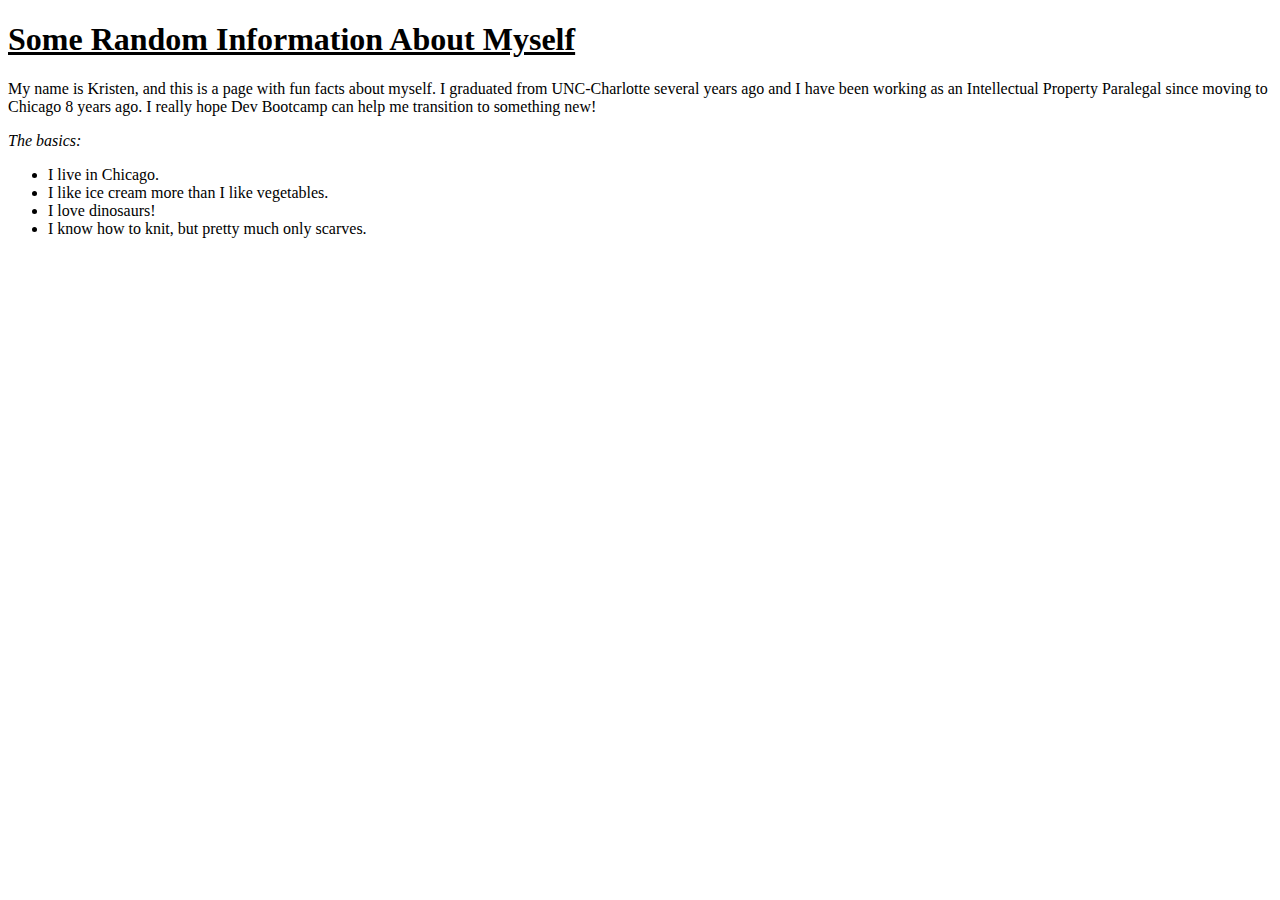
==== about_me.html @ feceb354 "Update content, create about_me.html" ====
<!DOCTYPE html>
<html>
<head>
	<title>About Me!</title>
</head>
<body>
	<h1><u>Some Random Information About Myself</u></h1>
	<p>My name is Kristen, and this is a page with fun facts about myself. I graduated from UNC-Charlotte several years ago and I have been working as an Intellectual Property Paralegal since moving to Chicago 8 years ago. I really hope Dev Bootcamp can help me transition to something new!</p>

	<p><em>The basics:</em></p>
	<ul>
		<li>I live in Chicago.</li>
		<li>I like ice cream more than I like vegetables.</li>
		<li>I love dinosaurs!</li>
		<li>I know how to knit, but pretty much only scarves.</li>
	</ul>
</body>
</html>
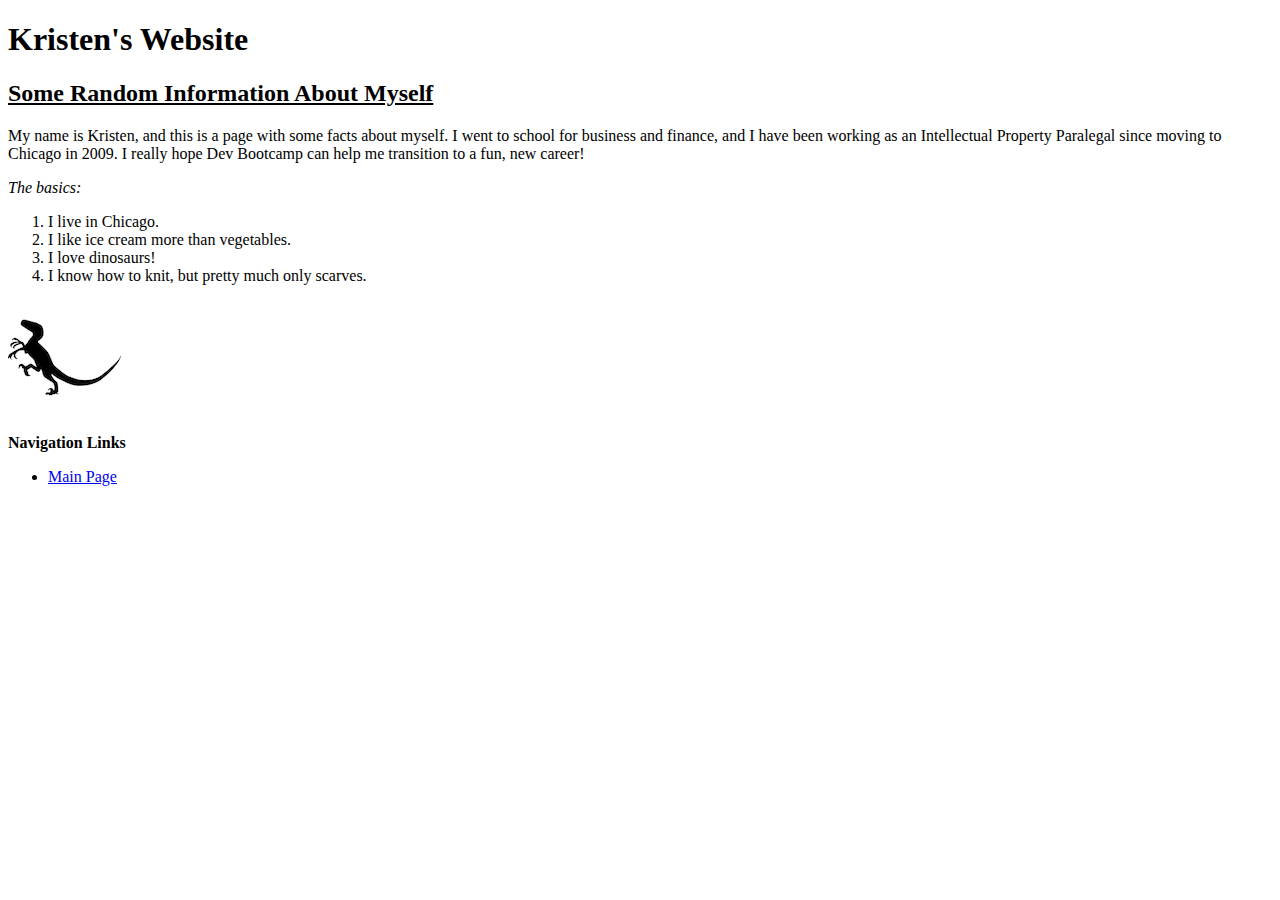
==== commit 8c15b5e1: "Edit content throughout; add velociraptor image" ====
--- a/about_me.html
+++ b/about_me.html
@@ -1,18 +1,30 @@
 <!DOCTYPE html>
 <html>
-<head>
-	<title>About Me!</title>
-</head>
-<body>
-	<h1><u>Some Random Information About Myself</u></h1>
-	<p>My name is Kristen, and this is a page with fun facts about myself. I graduated from UNC-Charlotte several years ago and I have been working as an Intellectual Property Paralegal since moving to Chicago 8 years ago. I really hope Dev Bootcamp can help me transition to something new!</p>
+	<head>
+		<title>About Me!</title>
+	</head>
+	<body>
+		<header>
+			<h1>Kristen's Website</h1>
+		</header>
+		<h2><u>Some Random Information About Myself</u></h2>
+		<p>My name is Kristen, and this is a page with some facts about myself. I went to school for business and finance, and I have been working as an Intellectual Property Paralegal since moving to Chicago in 2009. I really hope Dev Bootcamp can help me transition to a fun, new career!</p>
 
-	<p><em>The basics:</em></p>
-	<ul>
-		<li>I live in Chicago.</li>
-		<li>I like ice cream more than I like vegetables.</li>
-		<li>I love dinosaurs!</li>
-		<li>I know how to knit, but pretty much only scarves.</li>
-	</ul>
-</body>
+		<p><em>The basics:</em></p>
+		<ol>
+			<li>I live in Chicago.</li>
+			<li>I like ice cream more than vegetables.</li>
+			<li>I love dinosaurs!</li>
+			<li>I know how to knit, but pretty much only scarves.</li>
+		</ol>
+		
+		<img src="v-raptor.png" alt="v-raptor image">
+
+		<footer>
+			<p><strong>Navigation Links</strong></p>
+			<ul>
+				<li><a href="index.html">Main Page</a></li>
+			</ul>
+		</footer>
+	</body>
 </html>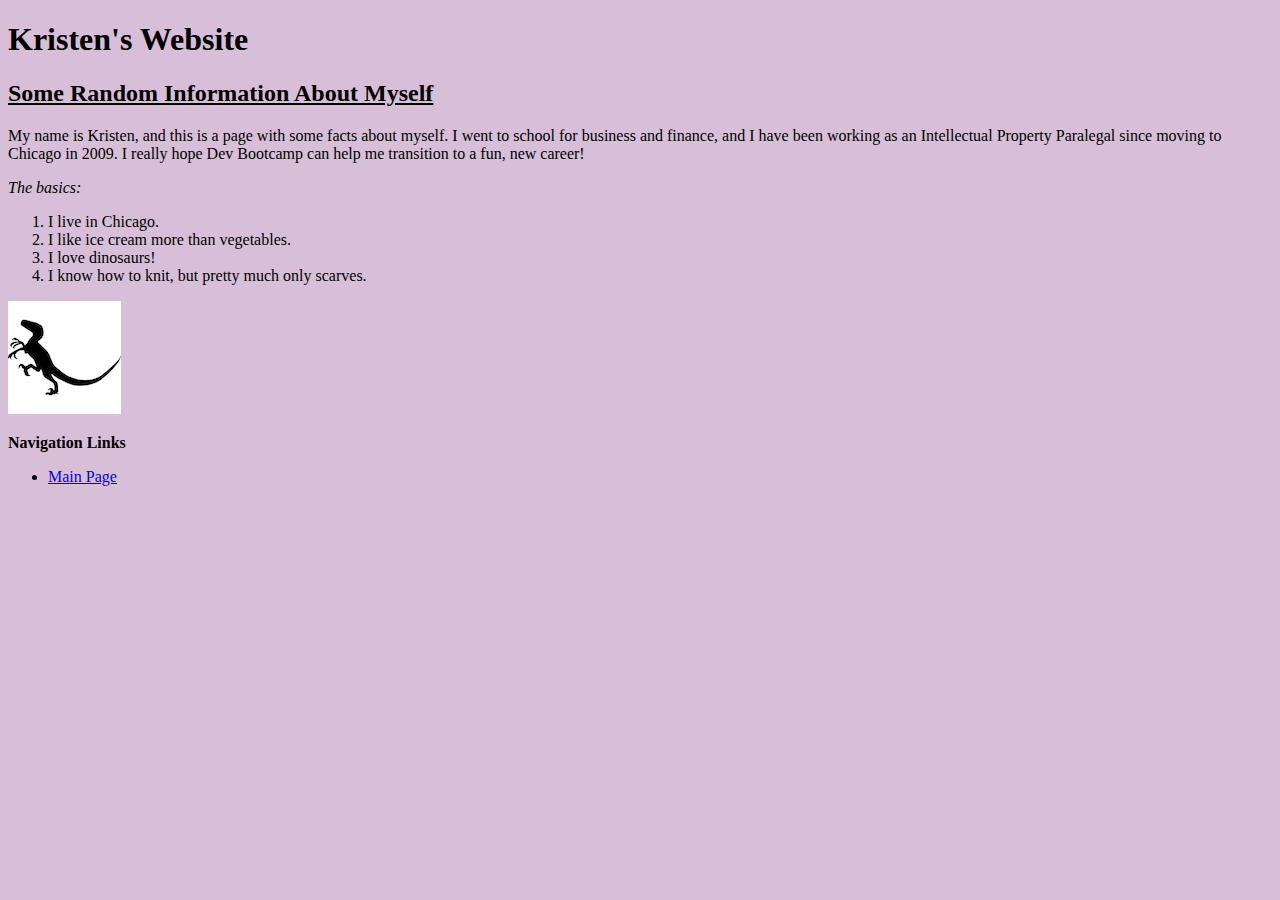
==== commit ecabca3a: "Create stylesheet and link to HTML pages" ====
--- a/about_me.html
+++ b/about_me.html
@@ -1,6 +1,7 @@
 <!DOCTYPE html>
 <html>
 	<head>
+		<link rel="stylesheet" type="text/css" href="styles.css">
 		<title>About Me!</title>
 	</head>
 	<body>
--- a/styles.css
+++ b/styles.css
@@ -0,0 +1,3 @@
+body {
+	background: thistle;
+}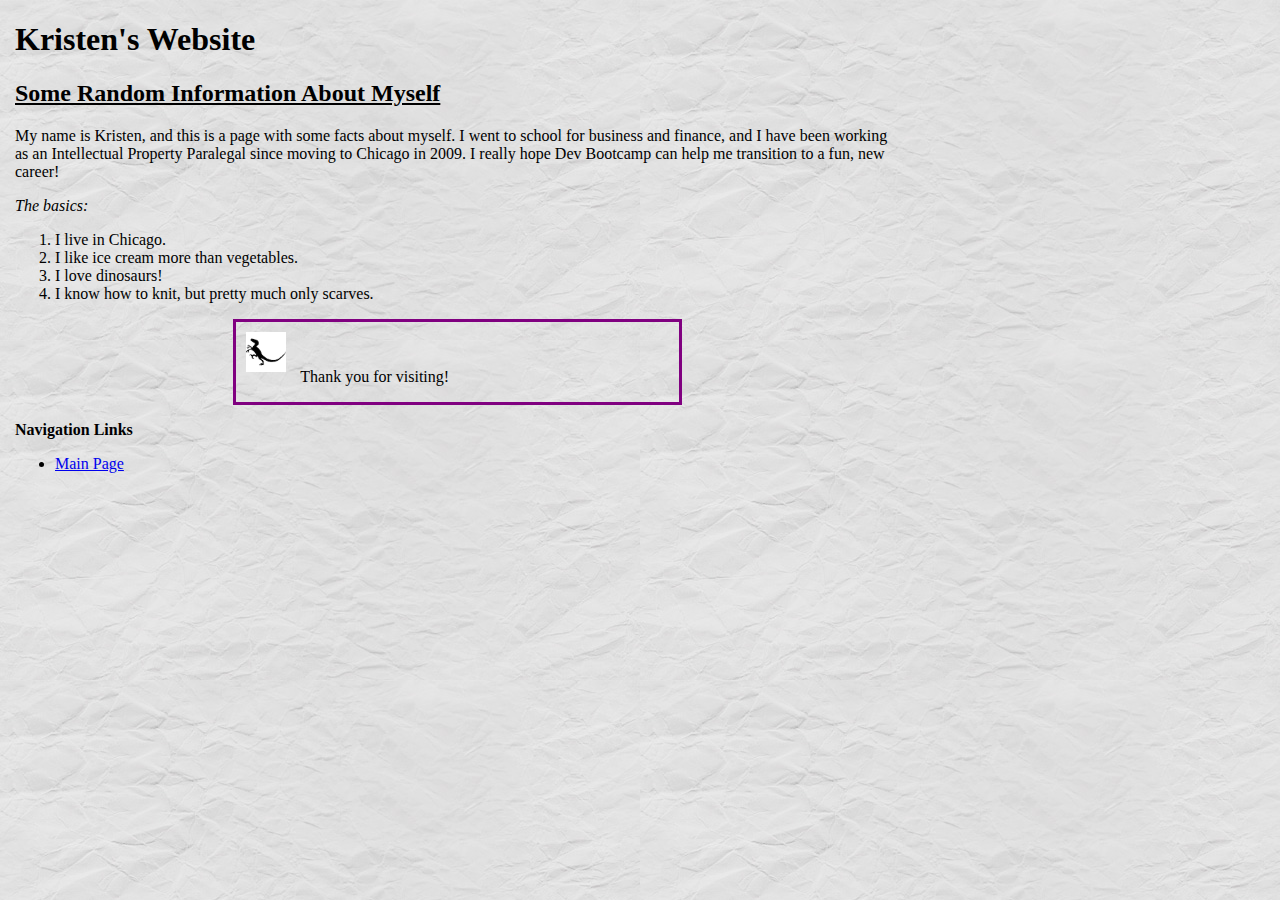
==== commit 84db26e6: "Add background.jpg and other styles" ====
--- a/about_me.html
+++ b/about_me.html
@@ -19,13 +19,16 @@
 			<li>I know how to knit, but pretty much only scarves.</li>
 		</ol>
 		
-		<img src="v-raptor.png" alt="v-raptor image">
+		<footer>
+			<img id="raptor" src="v-raptor.png" alt="v-raptor image" height="40" width="40">
+			<p id="thank-you">Thank you for visiting!</p>
+		</footer>
 
-		<footer>
+		<nav>
 			<p><strong>Navigation Links</strong></p>
 			<ul>
 				<li><a href="index.html">Main Page</a></li>
 			</ul>
-		</footer>
+		</nav>
 	</body>
 </html>--- a/styles.css
+++ b/styles.css
@@ -1,3 +1,61 @@
 body {
 	background: thistle;
+	margin: 15px;
+	background-image: url("background.jpg");
+	max-width: 885px;
+}
+
+img {
+	padding: 10px;
+}
+
+
+div {
+	display: inline-block;
+	padding: 5px;
+	vertical-align: top;
+}
+
+ul {
+	width: 6cm;
+}
+
+section {
+	font-family: Georgia;
+	font-style: italic;
+	font-size: smaller;
+}
+
+footer {
+	margin: auto;
+	border: 3px solid purple;
+	width: 50%;
+}
+
+.image {
+	border: 5px double;
+}
+
+
+a:visited {
+    color: orange;
+}
+
+a:hover {
+    background-color: green;
+}
+
+#thank-you {
+	display: inline-block;
+}
+
+@media screen and (max-width: 500px) {
+  body {
+    font-size: smaller;
+  }
+
+  img {
+    width: 25%;
+    height: auto;
+	}
 }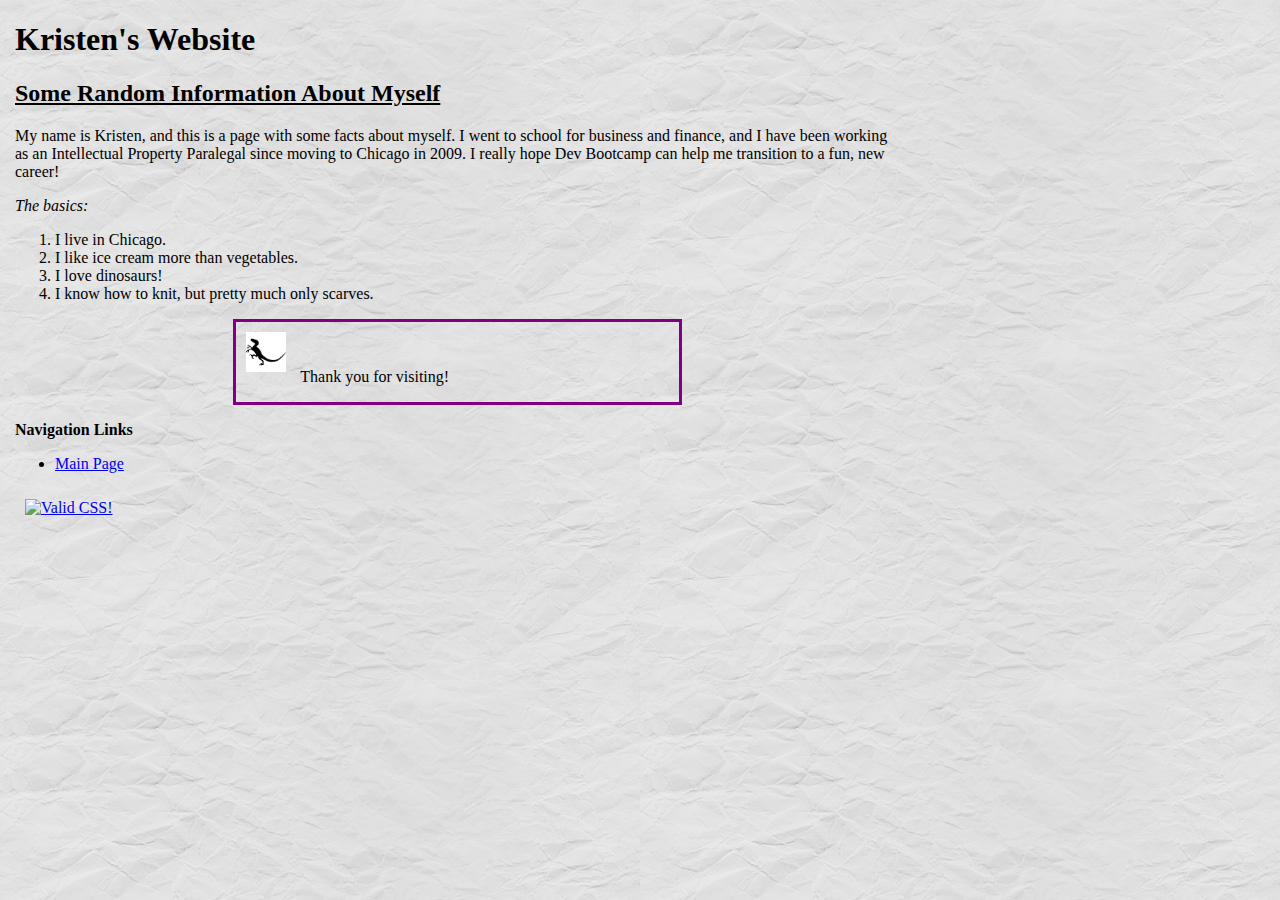
==== commit 3388fb99: "Validate HTML and CSS, add validation logo" ====
--- a/about_me.html
+++ b/about_me.html
@@ -30,5 +30,12 @@
 				<li><a href="index.html">Main Page</a></li>
 			</ul>
 		</nav>
+
+		<p>
+			<a href="http://jigsaw.w3.org/css-validator/check/referer">
+    		<img style="border:0;width:88px;height:31px" src="http://jigsaw.w3.org/css-validator/images/vcss-blue"
+        	alt="Valid CSS!">
+    		</a>
+		</p>
 	</body>
 </html>